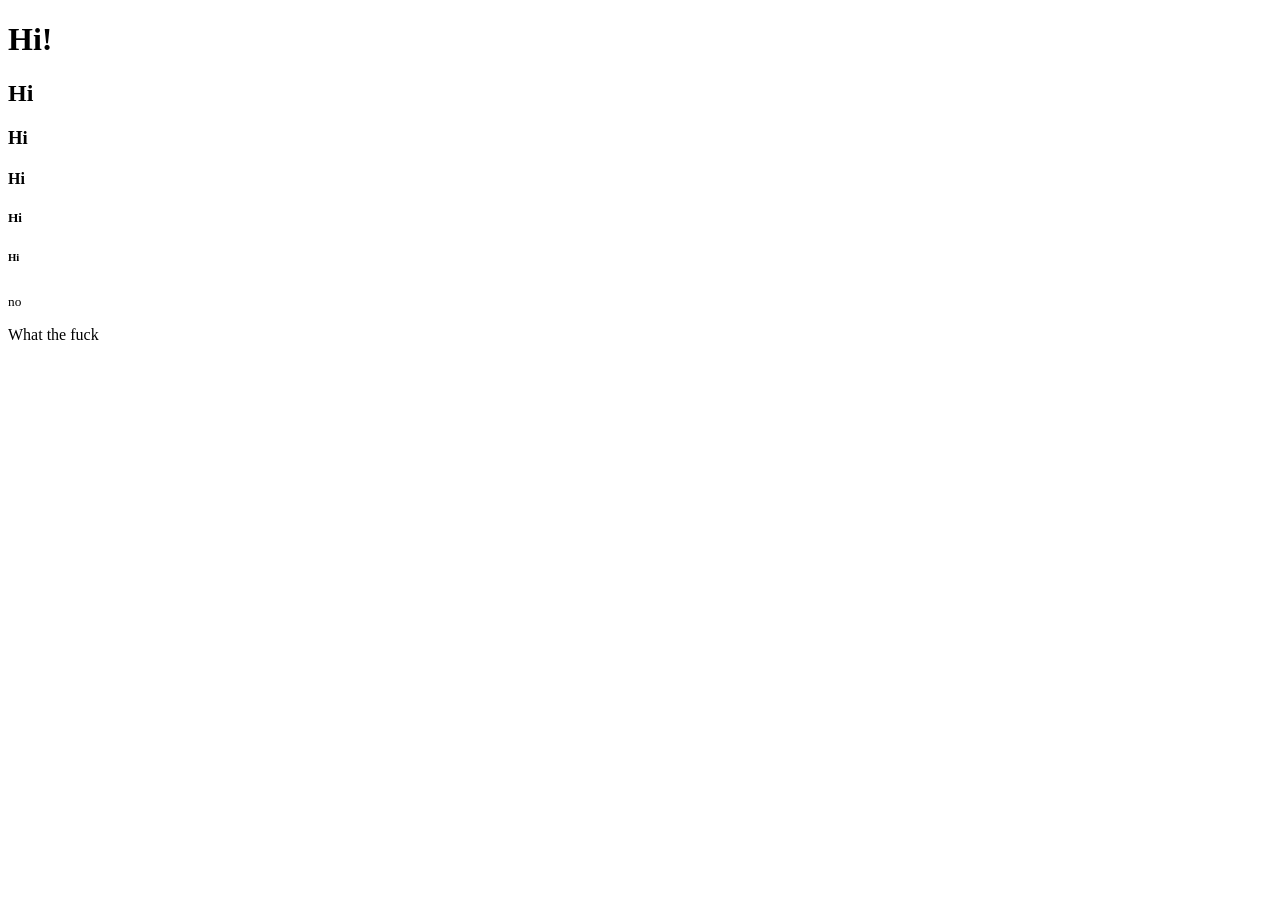
==== public/index.html @ 8d6f38ee "First Push!" ====
<!DOCTYPE html>
<head>

</head>

<body>
    <h1>Hi!</h1>
    <h2>Hi</h2>
    <h3>Hi</h3>
    <h4>Hi</h4>
    <h5>Hi</h5>
    <h6>Hi</h6>
    <sub>no</sub>
    <p>What the fuck</p>
    <div></div>
</body>

</html>
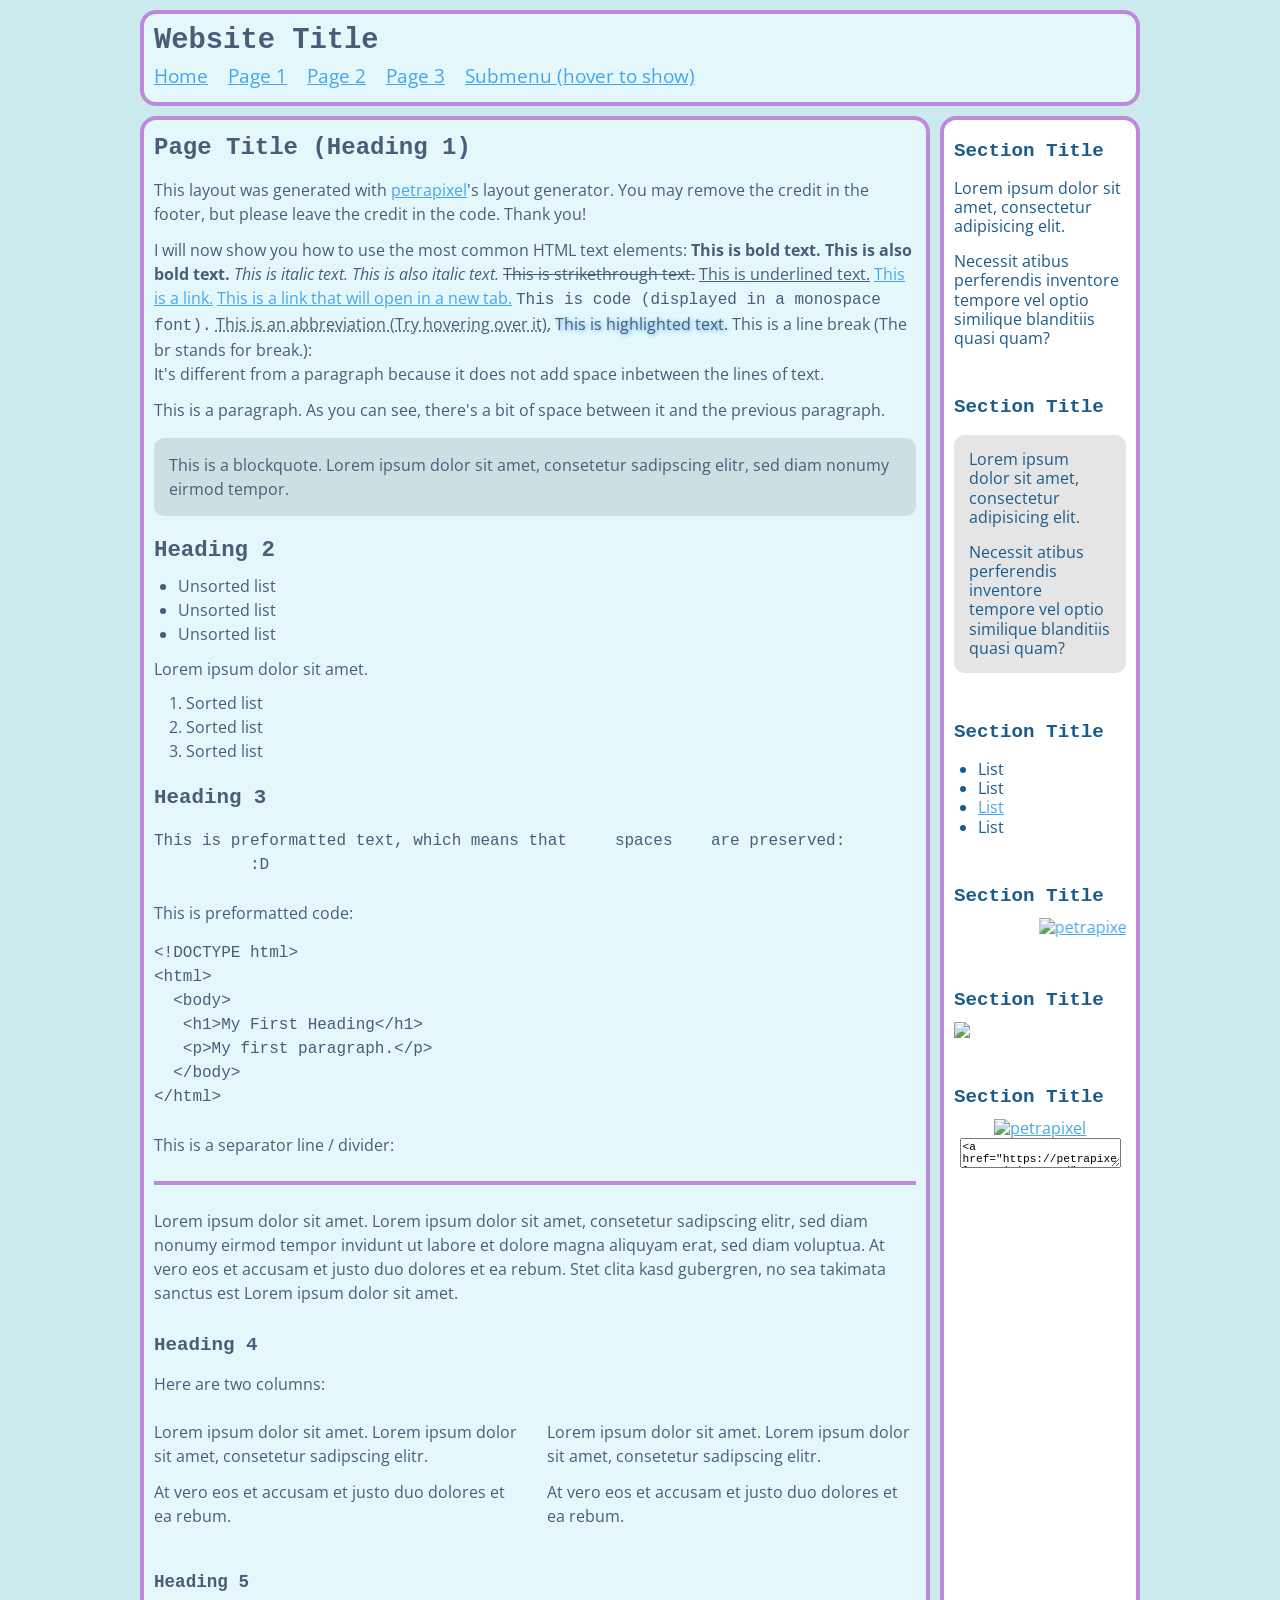
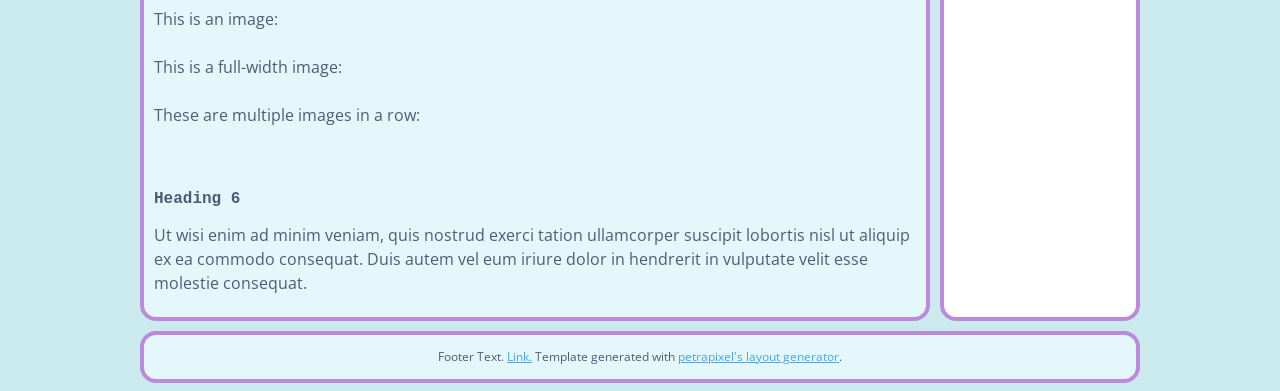
==== commit f2b40985: "Small semantics updates" ====
--- a/public/index.html
+++ b/public/index.html
@@ -1,18 +1,246 @@
 <!DOCTYPE html>
-<head>
-
-</head>
-
-<body>
-    <h1>Hi!</h1>
-    <h2>Hi</h2>
-    <h3>Hi</h3>
-    <h4>Hi</h4>
-    <h5>Hi</h5>
-    <h6>Hi</h6>
-    <sub>no</sub>
-    <p>What the fuck</p>
-    <div></div>
-</body>
-
+<html lang="en">
+  <head>
+
+    <!-- Change your site title: (It is shown in the tab) -->
+    <title>This Place Is Not A Place of Honor</title>
+
+    <!-- Change your site description: (It is shown in Google results) -->
+    <meta content="The portfolio website for Biohazard!" name="description" />
+
+    <!-- Setting character encoding and viewport size. Do not remove. -->
+    <meta charset="UTF-8">
+    <meta name="viewport" content="width=device-width, initial-scale=1.0" />
+
+    <!-- FavIcon (small image in tab), change to any image you want: -->
+    <link href="favicon.ico" rel="icon" type="image/x-icon" />
+
+    <!-- CSS: -->
+    <!-- You will have to change this to "../style.css" if this HTML file is in a subfolder, to "../../style.css" if this HTML file is in 2 subfolders, etc. -->
+    <link href="./style.css" rel="stylesheet" />
+    
+
+    <script>
+      // Template generated with petrapixel's layout generator.
+      // (Please do not remove this credit.)
+      console.log("%cTemplate generated with petrapixel's layout generator: https://petrapixel.neocities.org/coding/layout-generator", "font-size: 14pt; color: #922a45; background: #ffd3ef");
+    </script>
+  </head>
+  <body>
+    <!-- The next line is a skip-to-content link for keyboard users. Do not remove it! -->
+    <a href="#content" id="skip-to-content-link">Skip to content</a>
+
+    <div class="layout">
+  
+      <!-- =============================================== -->
+      <!-- HEADER -->
+      <!-- =============================================== -->
+
+      <header>
+
+        <div class="header-content">
+	        <div class="header-title">Website Title</div>
+	        
+	        <!-- NAVIGATION -->
+	        <nav>
+	          <ul>
+	            <li><a href="/">Home</a></li>
+	            <li><a href="/page1">Page 1</a></li>
+	            <li><a href="/page2">Page 2</a></li>
+	            <li><a href="/page3">Page 3</a></li>
+	            <li>
+	                <strong>Submenu (hover to show)</strong>
+	                <ul>
+	                  <li><a href="/page-a">Page A</a></li>
+	                  <li><a href="/page-b">Page B</a></li>
+	                  <li><a href="/page-c">Page C</a></li>
+	                  <li><a href="/page-d">Page D</a></li>
+	                  <li><a href="/page-e">Page E</a></li>
+	                </ul>
+	            </li>
+	          </ul>
+	        </nav>
+        	
+        </div>
+      </header>
+
+	  
+	
+	  
+      <!-- =============================================== -->
+      <!-- RIGHT SIDEBAR -->
+      <!-- =============================================== -->
+
+      <aside class="right-sidebar">
+	  
+        
+        <div class="sidebar-section">
+          <div class="sidebar-title">Section Title</div>
+          <p>Lorem ipsum dolor sit amet, consectetur adipisicing elit.</p>
+          <p>Necessit atibus perferendis inventore tempore vel optio similique blanditiis quasi quam?</p>
+        </div>
+        
+        <div class="sidebar-section">
+          <div class="sidebar-title">Section Title</div>
+          <blockquote>
+            <p>Lorem ipsum dolor sit amet, consectetur adipisicing elit.</p>
+            <p>Necessit atibus perferendis inventore tempore vel optio similique blanditiis quasi quam?</p>
+          </blockquote>
+        </div>
+        
+        <div class="sidebar-section">
+          <div class="sidebar-title">Section Title</div>
+          <ul>
+            <li>List</li>
+            <li>List</li>
+            <li><a href="/">List</a></li>
+            <li>List</li>
+          </ul>
+        </div>
+        
+        <div class="sidebar-section">
+          <div class="sidebar-title">Section Title</div>
+          <marquee>
+          	<a href="https://petrapixel.neocities.org/" target="_blank"><img src="https://cdn.jsdelivr.net/gh/petracoding/petrapixel.neocities.org@latest/public/img/linkback.gif" alt="petrapixel"></a>
+          	<a href="https://petrapixel.neocities.org/" target="_blank"><img src="https://cdn.jsdelivr.net/gh/petracoding/petrapixel.neocities.org@latest/public/img/linkback.gif" alt="petrapixel"></a>
+          	<a href="https://petrapixel.neocities.org/" target="_blank"><img src="https://cdn.jsdelivr.net/gh/petracoding/petrapixel.neocities.org@latest/public/img/linkback.gif" alt="petrapixel"></a>
+          	<a href="https://petrapixel.neocities.org/" target="_blank"><img src="https://cdn.jsdelivr.net/gh/petracoding/petrapixel.neocities.org@latest/public/img/linkback.gif" alt="petrapixel"></a>
+          </marquee>
+        </div>
+        
+        <div class="sidebar-section">
+          <div class="sidebar-title">Section Title</div>
+          <img class="full-width-image" src="https://picsum.photos/id/11/1000/400">
+        </div>
+        
+        <div class="sidebar-section">
+          <div class="sidebar-title">Section Title</div>
+          <div class="site-button">
+          	<a href="https://petrapixel.neocities.org/" target="_blank"><img src="https://cdn.jsdelivr.net/gh/petracoding/petrapixel.neocities.org@latest/public/img/linkback.gif" alt="petrapixel"></a>
+        	<textarea><a href="https://petrapixel.neocities.org/" target="_blank"><img src="https://cdn.jsdelivr.net/gh/petracoding/petrapixel.neocities.org@latest/public/img/linkback.gif" alt="petrapixel"></a></textarea>
+          </div>
+        </div>
+      </aside>
+      
+  
+      <main id="content"> <!-- Do NOT remove the ID here -->
+
+        
+
+        <!-- =============================================== -->
+        <!-- MAIN CONTENT -->
+        <!-- =============================================== -->
+
+
+        <section>
+
+          <h1>Page Title (Heading 1)</h1>
+          <p>This layout was generated with <a href="https://petrapixel.neocities.org/" target="_blank">petrapixel</a>'s layout generator. You may remove the credit in the footer, but please leave the credit in the code. Thank you!</p>
+          <p>
+            I will now show you how to use the most common HTML text elements:
+            <b>This is bold text.</b> 
+            <strong>This is also bold text.</strong> 
+            <i>This is italic text.</i> 
+            <em>This is also italic text.</em> 
+            <strike>This is strikethrough text.</strike> 
+            <u>This is underlined text.</u> 
+            <a href="https://petrapixel.neocities.org/">This is a link.</a> 
+            <a href="https://petrapixel.neocities.org/" target="_blank">This is a link that will open in a new tab.</a> 
+            <code>This is code (displayed in a monospace font).</code>
+            <abbr title="Example.">This is an abbreviation (Try hovering over it).</abbr>
+            <mark>This is highlighted text.</mark>
+            This is a line break (The br stands for break.): <br />It's different from a paragraph because it does not add space inbetween the lines of text.
+          </p>
+          <p>This is a paragraph. As you can see, there's a bit of space between it and the previous paragraph.</p>
+
+          <blockquote>This is a blockquote. Lorem ipsum dolor sit amet, consetetur sadipscing elitr, sed diam nonumy eirmod tempor.</blockquote>
+
+          <h2>Heading 2</h2>
+          <ul>
+            <li>Unsorted list</li>
+            <li>Unsorted list</li>
+            <li>Unsorted list</li>
+          </ul>
+
+          <p>Lorem ipsum dolor sit amet.</p>
+
+          <ol>
+            <li>Sorted list</li>
+            <li>Sorted list</li>
+            <li>Sorted list</li>
+          </ol>
+
+          <h3>Heading 3</h3>
+          <pre>This is preformatted text, which means that     spaces    are preserved:
+          :D</pre>
+
+          <p>This is preformatted code:</p>
+          <pre><code>&lt;!DOCTYPE html&gt;
+&lt;html&gt;
+  &lt;body&gt;
+   &lt;h1&gt;My First Heading&lt;/h1&gt;
+   &lt;p&gt;My first paragraph.&lt;/p&gt;
+  &lt;/body&gt;
+&lt;/html&gt;</code></pre>
+
+          <p>This is a separator line / divider:</p>
+          <hr /> <!-- hr = horizontal rule -->
+
+          <p>
+            Lorem ipsum dolor sit amet. Lorem ipsum dolor sit amet, consetetur sadipscing elitr, sed diam nonumy eirmod tempor invidunt ut labore et dolore magna aliquyam erat, sed diam voluptua. At
+            vero eos et accusam et justo duo dolores et ea rebum. Stet clita kasd gubergren, no sea takimata sanctus est Lorem ipsum dolor sit amet.
+          </p>
+
+          <h4>Heading 4</h4>
+
+          <p>Here are two columns:</p>
+          <div class="two-columns">
+	          <div>
+	          	<p>Lorem ipsum dolor sit amet. Lorem ipsum dolor sit amet, consetetur sadipscing elitr.</p>
+	          	<p>At
+            vero eos et accusam et justo duo dolores et ea rebum.</p>
+	          </div>
+	          <div>
+	          	<p>Lorem ipsum dolor sit amet. Lorem ipsum dolor sit amet, consetetur sadipscing elitr.</p>
+	          	<p>At
+            vero eos et accusam et justo duo dolores et ea rebum.</p>
+	          </div>
+          </div>
+
+          <h5>Heading 5</h5>
+
+          <p>This is an image:</p>
+          <img class="image" alt="" src="https://picsum.photos/id/11/200/100" />
+
+          <p>This is a full-width image:</p>
+          <img class="full-width-image" alt="" src="https://picsum.photos/id/11/1000/400" />
+
+          <p>These are multiple images in a row:</p>
+          <div class="images">
+            <img alt="" src="https://picsum.photos/id/11/1000/400" />
+            <img alt="" src="https://picsum.photos/id/11/1000/400" />
+            <img alt="" src="https://picsum.photos/id/11/1000/400" />
+          </div>
+
+          <h6>Heading 6</h6>
+          <p>Ut wisi enim ad minim veniam, quis nostrud exerci tation ullamcorper suscipit lobortis nisl ut aliquip ex ea commodo consequat. Duis autem vel eum iriure dolor in hendrerit in vulputate velit esse molestie consequat.</p>
+
+        </section>
+      </main>
+
+
+      <!-- =============================================== -->
+      <!-- FOOTER -->
+      <!-- =============================================== -->
+
+      <footer>
+            <div>Footer Text. <a href="/">Link.</a> Template generated with <a href="https://petrapixel.neocities.org/coding/layout-generator.html">petrapixel's layout generator</a>.</div>
+      </footer>
+  
+    <!-- Closing .layout: -->
+    </div>
+
+
+    <!-- Add any additional Javascript code (<script></script>) here. -->
+  </body>
 </html>
--- a/public/style.css
+++ b/public/style.css
@@ -0,0 +1,588 @@
+/* FONT IMPORT */
+@import url('https://fonts.googleapis.com/css2?family=Open+Sans:ital,wght@0,300..800;1,300..800&display=swap');
+
+
+/* -------------------------------------------------------- */
+/* VARIABLES */
+/* -------------------------------------------------------- */
+
+/* Variables are used like this: var(--text-color) */
+:root {
+    /* Background Colors: */
+    --background-color: #cbeaed;
+    --content-background-color: #e4f8fc;
+    --sidebar-background-color: #ffffff;
+
+    /* Text Colors: */
+    --text-color: #4b5c78;
+    --sidebar-text-color: #1a5b8c;
+    --link-color: #46a6ec;
+    --link-color-hover: #127296;
+
+    /* Text: */
+    --font: Open Sans, sans-serif;
+    --heading-font: Monaco, monospace;
+    --font-size: 16px;
+
+    /* Other Settings: */
+    --margin: 10px;
+    --padding: 10px;
+    --border: 4px solid #bd89da;
+    --round-borders: 16px;
+    --sidebar-width: 200px;
+}
+
+/* -------------------------------------------------------- */
+/* BASICS */
+/* -------------------------------------------------------- */
+
+* {
+    box-sizing: border-box;
+}
+
+body {
+    display: flex;
+    align-items: flex-start;
+    justify-content: center;
+    min-height: 100vh;
+    font-size: var(--font-size);
+    margin: 0;
+    padding: var(--margin);
+    color: var(--text-color);
+    font-family: var(--font);
+    line-height: 1.2;
+    background: var(--background-color);
+    background-image: url("https://sadhost.neocities.org/images/tiles/sky.png");
+
+}
+
+::selection {
+    /* (Text highlighted by the user) */
+    background: rgba(0, 0, 0, 0.2);
+}
+
+mark {
+    /* Text highlighted by using the <mark> element */
+    text-shadow: 1px 1px 4px var(--link-color);
+    background-color: inherit;
+    color: var(--text-color);
+}
+
+/* Links: */
+a {
+    text-decoration: underline;
+}
+
+a,
+a:visited {
+    color: var(--link-color);
+}
+
+a:hover,
+a:focus {
+    color: var(--link-color-hover);
+    text-decoration: none;
+}
+
+/* -------------------------------------------------------- */
+/* LAYOUT */
+/* -------------------------------------------------------- */
+
+.layout {
+    width: 1000px;
+    display: grid;
+    grid-gap: var(--margin);
+    grid-template: "header header" auto "main rightSidebar" auto "footer footer" auto / auto var(--sidebar-width);
+    /* Confused by the grid? Check out my tutorial: https://petrapixel.neocities.org/coding/positioning-tutorial#grid */
+}
+
+main {
+    grid-area: main;
+    overflow-y: auto;
+    padding: var(--padding);
+    background: var(--content-background-color);
+    border: var(--border);
+    border-radius: var(--round-borders);
+}
+
+/* -------------------------------------------------------- */
+/* HEADER */
+/* -------------------------------------------------------- */
+
+header {
+    grid-area: header;
+    font-size: 1.2em;
+    border: var(--border);
+    border-radius: var(--round-borders);
+    background: var(--content-background-color);
+}
+
+.header-content {
+    padding: var(--padding);
+}
+
+.header-title {
+    font-family: var(--heading-font);
+    font-size: 1.5em;
+    font-weight: bold;
+}
+
+.header-image img {
+    width: 100%;
+    height: auto;
+}
+
+/* -------------------------------------------------------- */
+/* SIDEBARS */
+/* -------------------------------------------------------- */
+
+aside {
+    grid-area: aside;
+    border: var(--border);
+    border-radius: var(--round-borders);
+    overflow: hidden;
+    background: var(--sidebar-background-color);
+    padding: var(--padding);
+    color: var(--sidebar-text-color);
+}
+
+.left-sidebar {
+    grid-area: leftSidebar;
+}
+
+.right-sidebar {
+    grid-area: rightSidebar;
+}
+
+.sidebar-title {
+    font-weight: bold;
+    font-size: 1.2em;
+    font-family: var(--heading-font);
+}
+
+.sidebar-section:not(:last-child) {
+    margin-bottom: 3em;
+}
+
+.sidebar-section ul,
+.sidebar-section ol {
+    padding-left: 1.5em;
+}
+
+.sidebar-section>*:not(p):not(ul):not(ol):not(blockquote) {
+    margin-top: 10px;
+}
+
+/* Sidebar Blockquote: */
+
+.sidebar-section blockquote {
+    background: rgba(0, 0, 0, 0.1);
+    padding: 15px;
+    margin: 1em 0;
+    border-radius: 10px;
+    overflow: hidden;
+}
+
+.sidebar-section blockquote>*:first-child {
+    margin-top: 0;
+}
+
+.sidebar-section blockquote>*:last-child {
+    margin-bottom: 0;
+}
+
+/* Site Button: */
+
+.site-button {
+    display: flex;
+    flex-direction: column;
+    align-items: center;
+}
+
+.site-button textarea {
+    font-family: monospace;
+    font-size: 0.7em;
+}
+
+/* -------------------------------------------------------- */
+/* FOOTER */
+/* -------------------------------------------------------- */
+
+footer {
+    grid-area: footer;
+    border: var(--border);
+    border-radius: var(--round-borders);
+    overflow: hidden;
+    font-size: 0.75em;
+    padding: 15px;
+    background: var(--content-background-color);
+    display: flex;
+    justify-content: center;
+}
+
+footer a,
+footer a:visited {
+    color: var(--link-color);
+}
+
+footer a:hover,
+footer a:focus {
+    color: var(--link-color-hover);
+}
+
+/* -------------------------------------------------------- */
+/* NAVIGATION */
+/* -------------------------------------------------------- */
+
+nav {
+    margin-bottom: 3em;
+}
+
+nav .sidebar-title {
+    margin-bottom: 0.5em;
+}
+
+nav ul {
+    margin: 0 -5px;
+    padding: 0;
+    list-style: none;
+    user-select: none;
+}
+
+nav ul li {
+    margin-bottom: 0;
+}
+
+nav>ul li>a,
+nav>ul li>strong {
+    display: inline-block;
+}
+
+nav>ul li>a,
+nav>ul li>details summary,
+nav>ul li>strong {
+    padding: 5px 10px;
+}
+
+nav>ul li>a.active,
+nav>ul li>details.active summary {
+    font-weight: bold;
+}
+
+nav ul summary {
+    cursor: pointer;
+}
+
+nav ul ul li>a {
+    padding-left: 30px;
+}
+
+/* NAVIGATION IN HEADER */
+
+header nav {
+    margin-bottom: 0;
+}
+
+header nav ul {
+    display: flex;
+    flex-wrap: wrap;
+    margin: 0;
+}
+
+header nav ul li {
+    position: relative;
+}
+
+header nav ul li:first-child>a {
+    padding-left: 0;
+}
+
+header nav ul li:last-child>a {
+    padding-right: 0;
+}
+
+/* Subnavigation (Drop-Down): */
+
+header nav ul ul {
+    background: var(--content-background-color);
+    display: none;
+    position: absolute;
+    top: 100%;
+    left: 10px;
+    padding: 0.5em;
+    z-index: 1;
+    border: var(--border);
+    min-width: 100%;
+    box-shadow: 0px 1px 5px rgba(0, 0, 0, 0.2);
+}
+
+header nav ul li:hover ul,
+header nav ul li:focus-within ul {
+    display: block;
+}
+
+header nav ul li strong {
+    color: var(--link-color);
+    text-decoration: underline;
+    font-weight: normal;
+}
+
+header nav ul ul li a {
+    display: block;
+    padding-left: 0;
+    padding-right: 0;
+}
+
+/* -------------------------------------------------------- */
+/* CONTENT */
+/* -------------------------------------------------------- */
+
+main {
+    line-height: 1.5;
+}
+
+main a,
+main a:visited {
+    color: var(--link-color);
+}
+
+main a:hover,
+main a:focus {
+    color: var(--link-color-hover);
+    text-decoration-style: wavy;
+}
+
+main p,
+main .image,
+main .full-width-image,
+main .two-columns {
+    margin: 0.75em 0;
+}
+
+main ol,
+main ul {
+    margin: 0.5em 0;
+    padding-left: 1.5em;
+}
+
+main ol li,
+main ul li {
+    margin-bottom: 0.2em;
+    line-height: 1.3;
+}
+
+main ol {
+    padding-left: 2em;
+}
+
+main blockquote {
+    background: rgba(0, 0, 0, 0.1);
+    padding: 15px;
+    margin: 1em 0;
+    border-radius: 10px;
+}
+
+main pre {
+    margin: 1em 0 1.5em;
+}
+
+main code {
+    text-transform: none;
+}
+
+main center {
+    margin: 1em 0;
+    padding: 0 1em;
+}
+
+main hr {
+    border: 0;
+    border-top: var(--border);
+    margin: 1.5em 0;
+}
+
+/* HEADINGS: */
+
+main h1,
+main h2,
+main h3,
+main h4,
+main h5,
+main h6 {
+    font-family: var(--heading-font);
+    margin-bottom: 0;
+    line-height: 1.5;
+}
+
+main h1:first-child,
+main h2:first-child,
+main h3:first-child,
+main h4:first-child,
+main h5:first-child,
+main h6:first-child {
+    margin-top: 0;
+}
+
+main h1 {
+    font-size: 1.5em;
+}
+
+main h2 {
+    font-size: 1.4em;
+}
+
+main h3 {
+    font-size: 1.3em;
+}
+
+main h4 {
+    font-size: 1.2em;
+}
+
+main h5 {
+    font-size: 1.1em;
+}
+
+main h6 {
+    font-size: 1em;
+}
+
+/* COLUMNS: */
+
+.two-columns {
+    display: flex;
+}
+
+.two-columns>* {
+    flex: 1 1 0;
+    margin: 0;
+}
+
+.two-columns>*:first-child {
+    padding-right: 0.75em;
+}
+
+.two-columns>*:last-child {
+    padding-left: 0.75em;
+}
+
+/* -------------------------------------------------------- */
+/* CONTENT IMAGES */
+/* -------------------------------------------------------- */
+
+.image {
+    display: block;
+    width: auto;
+    height: auto;
+    max-width: 100%;
+}
+
+.full-width-image {
+    display: block;
+    width: 100%;
+    height: auto;
+}
+
+.images {
+    display: flex;
+    width: calc(100% + 5px + 5px);
+    margin-left: -5px;
+    margin-right: -5px;
+}
+
+.images img {
+    width: 100%;
+    height: auto;
+    padding: 5px;
+    margin: 0;
+    overflow: hidden;
+}
+
+/* -------------------------------------------------------- */
+/* ACCESSIBILITY */
+/* -------------------------------------------------------- */
+
+/* please do not remove this. */
+
+#skip-to-content-link {
+    position: fixed;
+    top: 0;
+    left: 0;
+    display: inline-block;
+    padding: 0.375rem 0.75rem;
+    line-height: 1;
+    font-size: 1.25rem;
+    background-color: var(--content-background-color);
+    color: var(--text-color);
+    transform: translateY(-3rem);
+    transition: transform 0.1s ease-in;
+    z-index: 99999999999;
+}
+
+#skip-to-content-link:focus,
+#skip-to-content-link:focus-within {
+    transform: translateY(0);
+}
+
+/* -------------------------------------------------------- */
+/* MOBILE RESPONSIVE */
+/* -------------------------------------------------------- */
+
+/* CSS Code for devices < 800px */
+@media (max-width: 800px) {
+    body {
+        font-size: 14px;
+    }
+
+    .layout {
+        width: 100%;
+        grid-template: "header" auto "main" auto "footer" auto / 1fr;
+        /* Confused by the grid? Check out my tutorial: https://petrapixel.neocities.org/coding/positioning-tutorial#grid */
+    }
+
+    .left-sidebar {
+        display: none;
+    }
+
+    .right-sidebar {
+        display: none;
+    }
+
+    aside {
+        border-bottom: 1px solid;
+        padding: 9px;
+        font-size: 0.9em;
+    }
+
+
+    nav {
+        padding: 0;
+    }
+
+    nav>ul {
+        padding-top: 0.5em;
+    }
+
+    nav>ul li>a,
+    nav>ul li>details summary,
+    nav>ul li>strong {
+        padding: 0.5em;
+    }
+
+    main {
+        max-height: none;
+        padding: 15px;
+    }
+
+    .images {
+        flex-wrap: wrap;
+    }
+
+    .images img {
+        width: 100%;
+    }
+
+    #skip-to-content-link {
+        font-size: 1rem;
+    }
+}
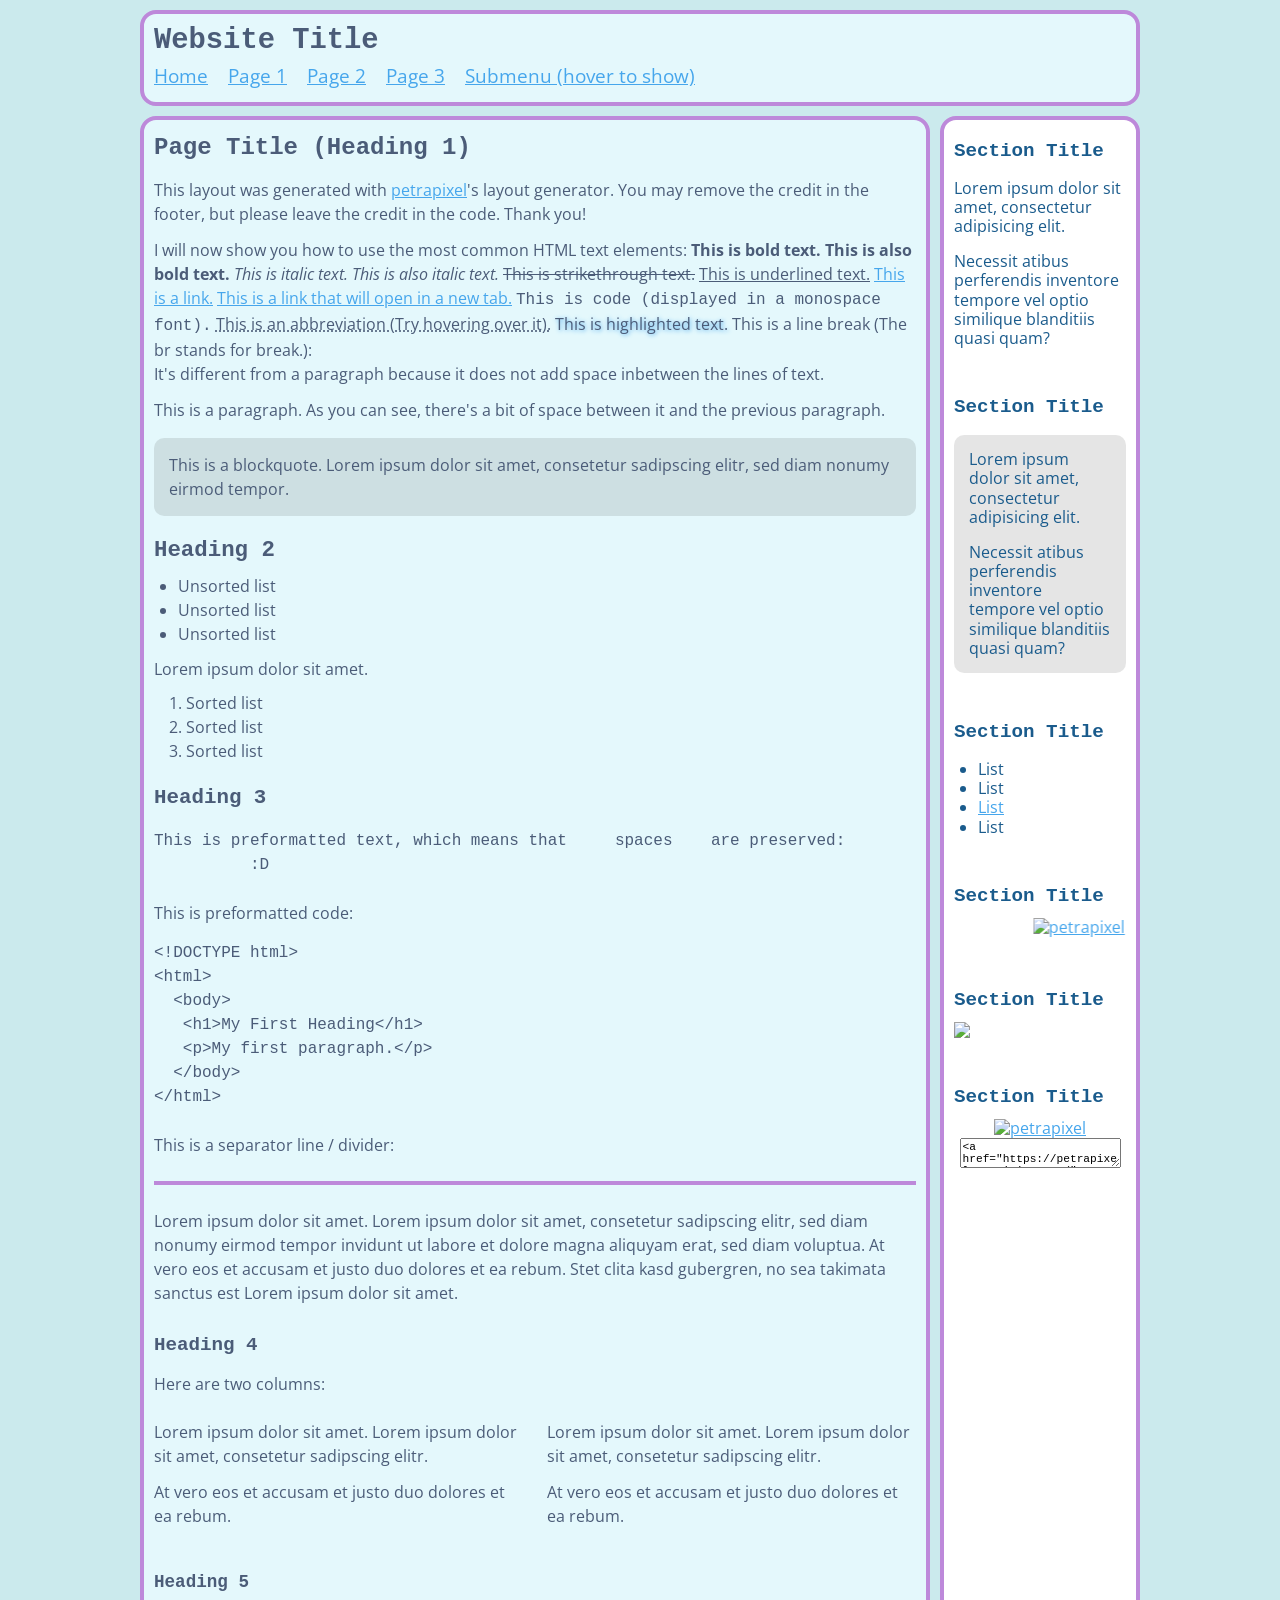
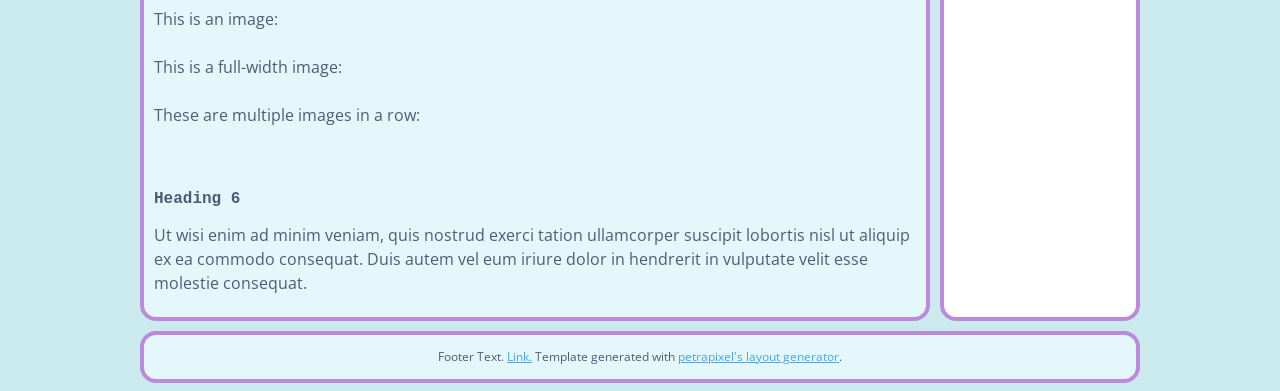
==== commit 66d71bfb: "Small semantics updates" ====
--- a/public/index.html
+++ b/public/index.html
@@ -6,7 +6,7 @@
     <title>This Place Is Not A Place of Honor</title>
 
     <!-- Change your site description: (It is shown in Google results) -->
-    <meta content="The portfolio website for Biohazard!" name="description" />
+    <meta content="My personal website!" name="description" />
 
     <!-- Setting character encoding and viewport size. Do not remove. -->
     <meta charset="UTF-8">
